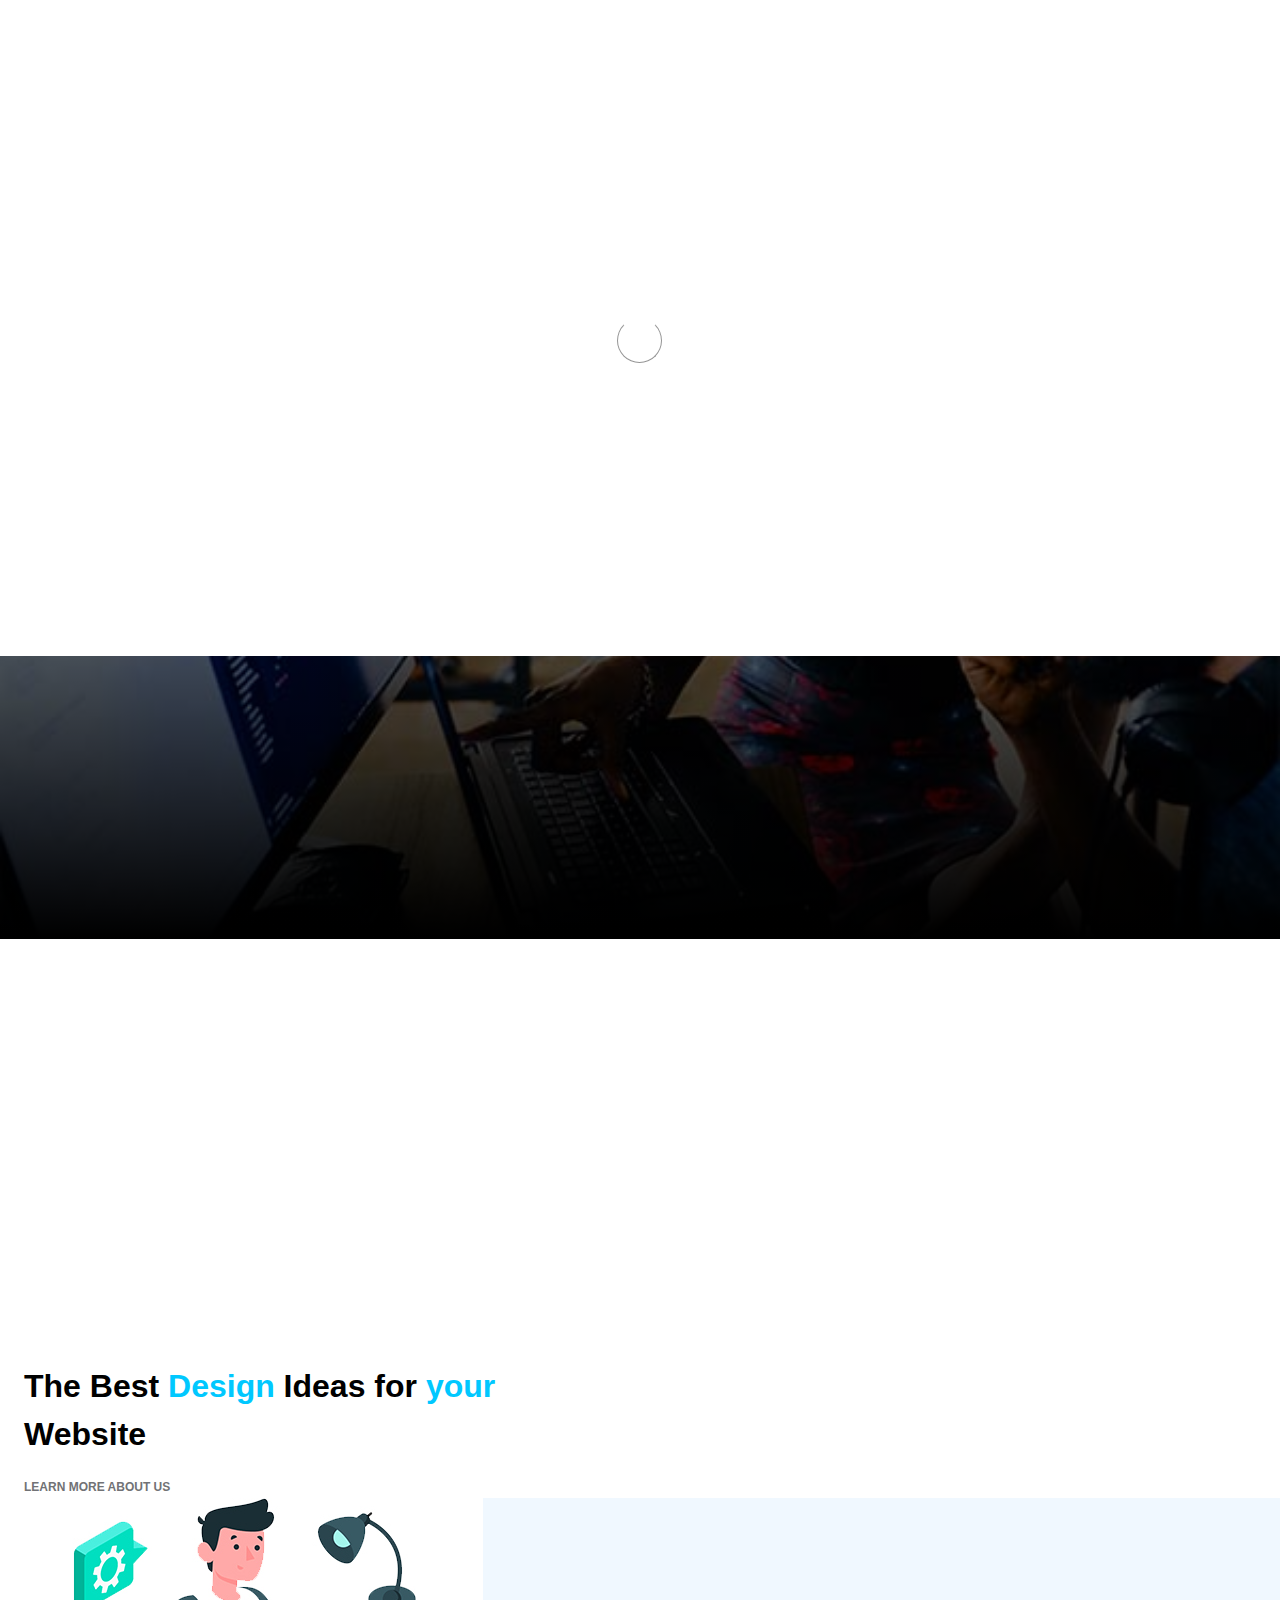
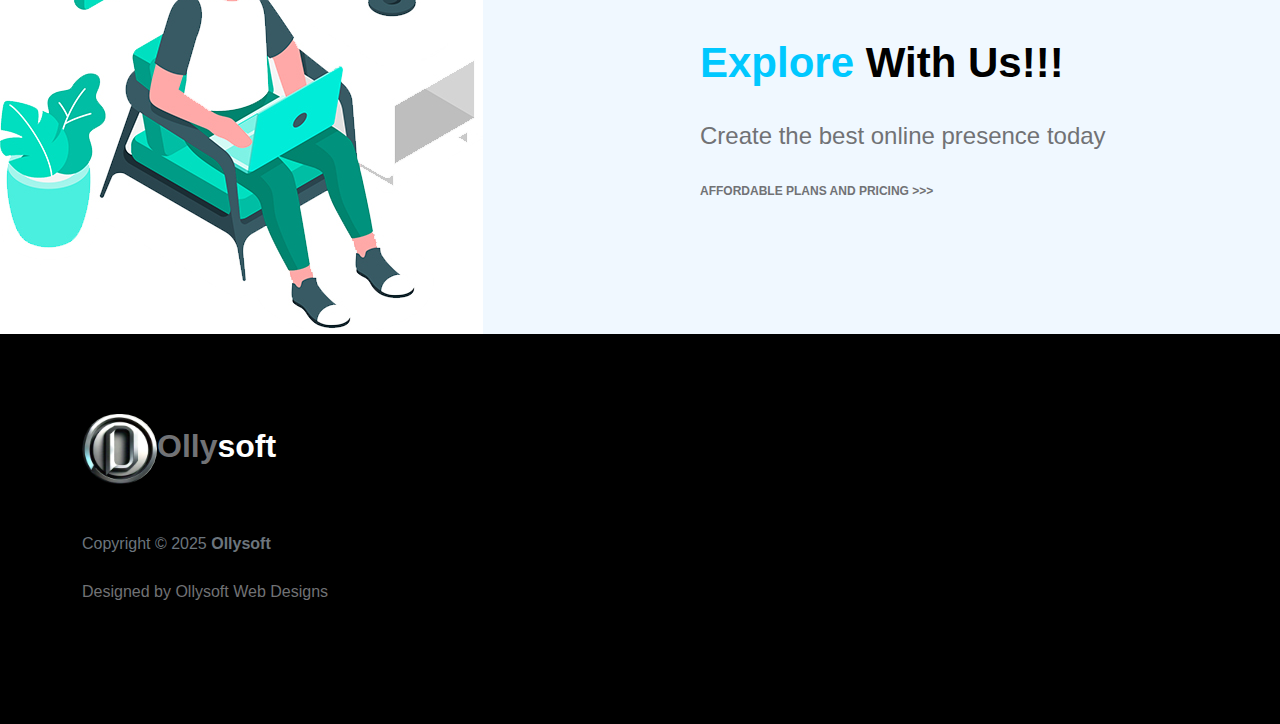
==== index.html @ 2da333ec "Add files via upload" ====
<!doctype html>
<html lang="en">
    <head>
        <meta charset="utf-8">
        <meta name="viewport" content="width=device-width, initial-scale=1">

        <meta name="description" content="">
        <meta name="author" content="">

        <title>Ollysoft | Home</title>

        <!-- CSS FILES -->
         <link href="bootstrap.min.css" rel="stylesheet">
        <link href="bootstrap-icons.css" rel="stylesheet">

        <link rel="stylesheet" href="slick.css"/>

        <link href="style.css" rel="stylesheet">
<link rel="icon" href="favicon.jpg">
    </head>
    
    <body>

        <section class="preloader">
            <div class="spinner">
                <span class="sk-inner-circle"></span>
            </div>
        </section>
    
        <main>

            <nav class="navbar navbar-expand-lg">
                <div class="container">
                    <button class="navbar-toggler" type="button" data-bs-toggle="collapse" data-bs-target="#navbarNav" aria-controls="navbarNav" aria-expanded="false" aria-label="Toggle navigation">
                        <span class="navbar-toggler-icon"></span>
                    </button>

                    <a class="navbar-brand" href="index.html">
                        <strong><span>Olly</span>soft</strong>
                    </a>

                   

                    <div class="collapse navbar-collapse" id="navbarNav">
                        <ul class="navbar-nav mx-auto">
                            <li class="nav-item">
                                <a class="nav-link active" href="index.html">Home</a>
                            </li>

                            <li class="nav-item">
                                <a class="nav-link" href="about.html">About</a>
                            </li>
                            <li class="nav-item">
                                <a class="nav-link" href="contact.html">Contact</a>
                            </li>
                            
                            
                            
                        </ul>

                        
                    </div>
                </div>
            </nav>
            <section class="slick-slideshow">   
                <div class="slick-custom">
                    <img src="cat-3.jpg" class="img-fluid" alt="">

                    <div class="slick-bottom">
                        <div class="container">
                            <div class="row">
                                <div class="col-lg-6 col-10">
                                    <h1 class="slick-title">Welcome</h1>

                                    <p class="lead text-white mt-lg-3 mb-lg-5">Ollysoft </p>

                                    
                                </div>
                            </div>
                        </div>
                    </div>
                </div>

                <div class="slick-custom">
                    <img src="team-meeting-renewable-energy-project.jpeg" class="img-fluid" alt="">

                    <div class="slick-bottom">
                        <div class="container">
                            <div class="row">
                                <div class="col-lg-6 col-10">
                                    <h1 class="slick-title">New and Modern Designs</h1>
                             
                                </div>
                            </div>
                        </div>
                    </div>
                </div>

                <div class="slick-custom">
                    <img src="two-business-partners-working-together-office-computer.jpeg" class="img-fluid" alt="">

                    <div class="slick-bottom">
                        <div class="container">
                            <div class="row">
                                <div class="col-lg-6 col-10">
                                    <h1 class="slick-title">Talk to us</h1>

                                    <p class="lead text-white mt-lg-3 mb-lg-5">Ollysoft</p>

                                     </div>
                            </div>
                        </div>
                    </div>
                </div>

            </section>

           <p><br><br><br><br><br><br><br><br><br><br><br><br></p> 
                                        <div class="col-lg-5 col-12">
                                            <div class="d-flex flex-column h-100 ms-lg-4 mt-lg-0 mt-5">
                                                <h4 class="mb-3">The Best <span>Design</span> Ideas for <span>your</span> Website</h4>

                                                     <div class="mt-2 mt-lg-auto">
                                                    <a href="about.html" class="custom-link mb-2">
                                                        Learn more about us
                                                        <i class="bi-arrow-right ms-2"></i>
                                                    </a>
                                                </div>
                                            </div>
                                        </div>
                                   

            <section class="front-product">
                <div class="container-fluid p-0">
                    <div class="row align-items-center">

                        <div class="col-lg-6 col-12">
                            <img src="experience-img.jpg" class="img-fluid" alt="">
                        </div>

                        <div class="col-lg-6 col-12">
                            <div class="px-5 py-5 py-lg-0">
                                
                                <h2 class="mb-4"><span>Explore</span> With Us!!!</h2>

                                <p class="lead mb-4">Create the best online presence today</p>

                                <a href="plan.html" class="custom-link">
                                    AFFORDABLE PLANS AND PRICING  >>>
                                    <i class="bi-arrow-right ms-2"></i>
                                </a>
                            </div>
                        </div>

                    </div>
                </div>
            </section>

        </main>

        <footer class="site-footer">
            <div class="container">
                <div class="row">

                    <div class="col-lg-3 col-10 me-auto mb-4">
                        <h4 class="text-white mb-3"><img src="favicon.jpg" style="height: 70px; width: 75px; border-radius: 50px;"><a href="index.html">Olly</a>soft</h4>
                        <p class="copyright-text text-muted mt-lg-5 mb-4 mb-lg-0">Copyright © 2025 <strong>Ollysoft</strong></p>
                        <br>
                        <p class="copyright-text">Designed by Ollysoft Web Designs</p>
                    </div>

                   
                    
                </div>
            </div>
        </footer>

        <!-- JAVASCRIPT FILES -->
        <script src="jquery.min.js"></script>
        <script src="bootstrap.bundle.min.js"></script>
        <script src="Headroom.js"></script>
        <script src="jQuery.headroom.js"></script>
        <script src="slick.min.js"></script>
        <script src="custom.js"></script>

    </body>
</html>
---- style.css ----
:root {
  --white-color:                #FFFFFF;
  --primary-color:              #00c8ff;
  --section-bg-color:           #f0f8ff;
  --dark-color:                 #000000;
  --grey-color:                 #d0d1d1;
  --p-color:                    #717275;

  --body-font-family:           'Inter', sans-serif;

  --h5-font-size:               24px;
  --p-font-size:                20px;
  --copyright-text-font-size:   16px;
  --product-link-font-size:     14px;
  --custom-link-font-size:      12px;

  --font-weight-thin:           100;
  --font-weight-light:          300;
  --font-weight-normal:         400;
  --font-weight-bold:           700;
  --font-weight-black:          900;
}

body,
html {
  height: 100%;
}

html {
  scroll-behavior: smooth;
}

@media screen and (prefers-reduced-motion: reduce) {
  html {
    scroll-behavior: auto;
  }
}

body {
    background: var(--white-color);
    font-family: var(--body-font-family);    
    position: relative;
}

/*---------------------------------------
  TYPOGRAPHY               
-----------------------------------------*/

h2,
h3,
h4,
h5,
h6 {
  color: var(--dark-color);
  line-height: inherit;
}

h1,
h2,
h3,
h4,
h5,
h6 {
  font-weight: var(--font-weight-bold);
}

h1,
h2 {
  font-weight: var(--font-weight-black);
}

h1 {
  font-size: 64px;
  line-height: normal;
}

h2 {
  font-size: 42px;
}

h3 {
  font-size: 36px;
}

h4 {
  font-size: 32px;
}

h5 {
  font-size: 24px;
}

h6 {
  font-size: 20px;
}

p {
  color: var(--p-color);
  font-size: var(--p-font-size);
  font-weight: var(--font-weight-light);
}

a, 
button {
  touch-action: manipulation;
  transition: all 0.3s;
}

a {
  color: var(--p-color);
  text-decoration: none;
}

a:hover {
  color: var(--primary-color);
}

.text-primary {
  color: var(--primary-color) !important;
}

::selection {
  background: var(--primary-color);
  color: var(--white-color);
}

/*---------------------------------------
  CUSTOM LINK               
-----------------------------------------*/
.custom-link {
  color: var(--p-color);
  font-size: var(--custom-link-font-size);
  font-weight: var(--font-weight-bold);
  text-transform: uppercase;
  position: relative;
}

.custom-link i {
  position: absolute;
  opacity: 0;
  bottom: 0;
  left: 100%;
  transition: all 0.3s;
  line-height: normal;
}

.custom-link:hover i {
  opacity: 1;
  left: 101%;
}

.lead {
  font-size: 1.5rem;
  font-weight: var(--font-weight-thin);
}

b,
strong {
  font-weight: var(--font-weight-bold);
}

/*---------------------------------------
  PRE LOADER               
-----------------------------------------*/
.preloader {
  position: fixed;
  top: 0;
  left: 0;
  width: 100%;
  height: 100%;
  z-index: 99999;
  display: flex;
  flex-flow: row nowrap;
  justify-content: center;
  align-items: center;
  background: none repeat scroll 0 0 var(--white-color);
}

.spinner {
  border: 1px solid transparent;
  border-radius: 5px;
  position: relative;
}

.spinner::before {
  content: '';
  box-sizing: border-box;
  position: absolute;
  top: 50%;
  left: 50%;
  width: 45px;
  height: 45px;
  margin-top: -10px;
  margin-left: -23px;
  border-radius: 50%;
  border: 1px solid #959595;
  border-top-color: var(--white-color);
  animation: spinner .9s linear infinite;
}

@keyframes spinner {
  to {transform: rotate(360deg);}
}

/*---------------------------------------
  CUSTOM BUTTON & ICON              
-----------------------------------------*/
.custom-btn {
  background: var(--dark-color);
  border-radius: 50px;
  color: var(--white-color);
  font-size: var(--copyright-text-font-size);
  text-transform: uppercase;
  padding: 16.50px 20px;
}

.social-btn {
  background: transparent;
  border: 1px solid var(--grey-color);
  color: var(--dark-color);
  text-transform: none;
}

.social-btn:hover {
  border-color: transparent;
}

.cart-form-select {
  border-radius: 0;
  padding-top: 15px;
  padding-bottom: 15px;
}

.cart-btn {
  border-radius: 0;
  width: 100%;
  font-size: var(--product-link-font-size);
}

.custom-btn:hover,
.slick-slideshow .custom-btn:hover {
  background: var(--primary-color);
  color: var(--white-color);
}

.custom-icon {
  color: var(--p-color);
  font-size: 24px;
}

.custom-icon {
  display: inline-block;
  vertical-align: middle;
}

.bi-bag.custom-icon {
  font-size: 17px;
}

.featured-icon {
  color: var(--grey-color);
  font-size: 52px;
}

/*---------------------------------------
  DIV SEPARATOR               
-----------------------------------------*/
.div-separator {
  position: relative;
}

.div-separator::before {
  content: "";
  height: 1px;
  background: var(--grey-color);
  display: block;
  width: 100%;
}

.div-separator span {
  position: absolute;
  top: 50%;
  margin-left: -22.5px;
  left: 50%;
  text-align: center;
  background: var(--white-color);
  margin-top: -11px;
  color: var(--dark-color);
  font-weight: var(--font-weight-bold);
  font-size: 14px;
  width: 35px;
  text-transform: uppercase;
}

/*---------------------------------------
  FULL IMAGE               
-----------------------------------------*/
.full-image-img {
  display: block;
  position: absolute;
  z-index: -1;
  right: 0;
  width: 100%;
  bottom: -120px;
  min-width: 650px;
}

@media (min-width: 1600px) {
  .full-image-img {
    bottom: -200px;
  }
}

/*---------------------------------------
  NAVIGATION               
-----------------------------------------*/
.navbar {
  background: var(--white-color);
  position: fixed;
  top: 0;
  right: 0;
  left: 0;
  padding: 25px 0;
  z-index: 2;
  will-change: transform;
  transition: transform 300ms linear;
}

.navbar span, h2 span, h4 span {
	color: var(--primary-color);
}

.navbar.headroom--not-top {
  padding: 20px 0;
}

.headroom--pinned {
  transform: translate(0, 0);
}

.headroom--unpinned {
  transform: translate(0, -150%);
}

.navbar-brand {
  color: var(--dark-color);
  font-size: 24px;
  font-weight: var(--font-weight-light);
  margin: 0;
  padding: 0;
}

.navbar-expand-lg .navbar-nav .nav-link {
  display: inline-block;
  padding: 0;
  margin-right: 1.5rem;
  margin-left: 1.5rem;
}

.nav-link {
  color: var(--p-color);
  font-size: 16px;
  position: relative;
}

.navbar .nav-link::after {
  position: absolute;
  top: 100%;
  left: 0;
  width: 100%;
  height: 2px;
  background: var(--grey-color);
  content: '';
  opacity: 0;
  -webkit-transition: opacity 0.3s, -webkit-transform 0.3s;
  -moz-transition: opacity 0.3s, -moz-transform 0.3s;
  transition: opacity 0.3s, transform 0.3s;
  -webkit-transform: translateY(10px);
  -moz-transform: translateY(10px);
  transform: translateY(10px);
}

.navbar .nav-link.active::after, 
.navbar .nav-link:hover::after {
  opacity: 1;
  -webkit-transform: translateY(0px);
  -moz-transform: translateY(0px);
  transform: translateY(0px);
}

.navbar .nav-link.active,
.navbar .nav-link:hover {
  color: var(--primary-color);
}

.nav-link:focus, 
.nav-link:hover {
  color: var(--p-color);
}

.navbar-toggler {
  border: 0;
  padding: 0;
  cursor: pointer;
  margin: 0;
  width: 30px;
  height: 35px;
  outline: none;
}

.navbar-toggler:focus {
  outline: none;
  box-shadow: none;
}

.navbar-toggler[aria-expanded="true"] .navbar-toggler-icon {
  background: transparent;
}

.navbar-toggler[aria-expanded="true"] .navbar-toggler-icon:before,
.navbar-toggler[aria-expanded="true"] .navbar-toggler-icon:after {
  transition: top 300ms 50ms ease, -webkit-transform 300ms 350ms ease;
  transition: top 300ms 50ms ease, transform 300ms 350ms ease;
  transition: top 300ms 50ms ease, transform 300ms 350ms ease, -webkit-transform 300ms 350ms ease;
  top: 0;
}

.navbar-toggler[aria-expanded="true"] .navbar-toggler-icon:before {
  transform: rotate(45deg);
}

.navbar-toggler[aria-expanded="true"] .navbar-toggler-icon:after {
  transform: rotate(-45deg);
}

.navbar-toggler .navbar-toggler-icon {
  background: var(--dark-color);
  transition: background 10ms 300ms ease;
  display: block;
  width: 30px;
  height: 2px;
  position: relative;
}

.navbar-toggler .navbar-toggler-icon::before,
.navbar-toggler .navbar-toggler-icon::after {
  transition: top 300ms 350ms ease, -webkit-transform 300ms 50ms ease;
  transition: top 300ms 350ms ease, transform 300ms 50ms ease;
  transition: top 300ms 350ms ease, transform 300ms 50ms ease, -webkit-transform 300ms 50ms ease;
  position: absolute;
  right: 0;
  left: 0;
  background: var(--dark-color);
  width: 30px;
  height: 2px;
  content: '';
}

.navbar-toggler .navbar-toggler-icon:before {
  top: -8px;
}

.navbar-toggler .navbar-toggler-icon:after {
  top: 8px;
}

/*---------------------------------------
  SITE HEADER              
-----------------------------------------*/
.site-header {
  background-color: var(--section-bg-color);
  position: relative;
  overflow: hidden;
  margin-top: 86px;
}

.site-header.section-padding {
  padding-top: 7rem;
  padding-bottom: 7rem;
}

.site-header.section-padding-img {
  padding-top: 10rem;
  padding-bottom: 10rem;
}

.header-image {
  position: absolute;
  top: 0;
  right: 0;
  width: 50%;
  height: 100%;
  object-fit: cover;
}

/*---------------------------------------
  SLICK SLIDESHOW               
-----------------------------------------*/
@media (min-width: 992px) {
  .slick-slideshow {
    height: 100vh;
  }
}

.slick-slideshow {
  margin-top: 86px;
}

.slick-title {
  color: var(--white-color);
}

.slick-custom {
  position: relative;
}

.slick-custom img {
  width: 100%;
  object-fit: cover;
}

.slick-bottom {
  background: linear-gradient(to top, var(--dark-color), transparent 90%);
  position: absolute;
  z-index: 2;
  bottom: 0;
  right: 0;
  left: 0;
  width: 100%;
  height: 100%;
}

.slick-bottom .container {
  position: absolute;
  top: 40%;
  left: 50%;
  transform: translate(-50%, -40%);
}

.slick-overlay {
  background: linear-gradient(to top, #000, transparent 120%);
  position: absolute;
  top: 0;
  right: 0;
  bottom: 0;
  left: 0;
}

.slick-slideshow .custom-btn {
  font-weight: var(--font-weight-bold);
  display: inline-block;
  padding-right: 32px;
  padding-left: 32px;
}

@media (min-width: 576px) {
  .slick-slideshow .slick-dots {
    max-width: 540px;
  }
}

@media (min-width: 768px) {
  .slick-slideshow .slick-dots {
    max-width: 720px;
  }
}

@media (min-width: 992px) {
  .slick-slideshow .slick-dots {
    max-width: 960px;
  }
}

@media (min-width: 1200px) {
  .slick-slideshow .slick-dots {
    max-width: 1140px;
  }
}

@media (min-width: 1400px) {
  .slick-slideshow .slick-dots {
    max-width: 1320px;
  }
}

.slick-slideshow .slick-dots {
  position: absolute;
  z-index: 2;
  top: 50%;
  left: 0;
  right: 0;
  transform: translate(0, -50%);
  margin: 0 auto;
  padding: 0;
}

.slick-slideshow .slick-dots li {
  background: transparent;
  border: 5px solid rgba(255, 255, 255, 0.35);
  border-radius: 100%;
  display: block;
  width: 30px;
  height: 30px;
  margin: 10px;
  padding: 5px;
  margin-left: auto;
  cursor: pointer;
}

.slick-slideshow .slick-dots button {
  background: transparent;
  border: none;
  color: transparent;
  display: block;
  width: 100%;
  height: 0;
  margin: 0;
  padding: 0;
  outline: none;
  height: 0;
}

.slick-slideshow .slick-dots li:hover,
.slick-slideshow .slick-dots .slick-active {
  background: var(--white-color);
}

/*---------------------------------------
  CUSTOM CIRCLE IMAGES               
-----------------------------------------*/

.custom-circle-image {
  border-radius: 100px;
  width: 55px;
  height: 55px;
}

.custom-circle-image.team-image {
  width: 85px;
  height: 85px;
}

/*---------------------------------------
  TESTIMONIAL               
-----------------------------------------*/
.slick-testimonial .slick-list,
.slick-testimonial .slick-track {
  height: 100%;
}

.slick-testimonial {
  margin: auto;
}

.slick-testimonial-caption {
  quotes: '❝' '❞';
  position: relative;
  padding: 5rem 7rem;
}

.slick-testimonial-caption::before {
  content: open-quote;
  display: inline-block;
  color: var(--primary-color);
  font-family: auto;
  font-size: 100px;
  height: 0;
  position: absolute;
  top: 0;
  left: 0;
}

.slick-testimonial .slick-dots {
  text-align: center;
}

.slick-testimonial .slick-dots li {
  background: var(--grey-color);
  display: inline-block;
  vertical-align: top;
  width: 16%;
  height: 1px;
}

.slick-testimonial .slick-dots button {
  background: transparent;
  border: none;
  color: transparent;
  display: block;
  width: 100%;
  height: 0;
  margin: 0;
  padding: 0;
}

.slick-testimonial .slick-dots li:hover,
.slick-testimonial .slick-dots .slick-active {
  background: var(--dark-color);
}

/*---------------------------------------
  SECTION               
-----------------------------------------*/
section {
  content-visibility: auto;
  contain-intrinsic-size: 700px;
}

.section-padding {
  padding-top: 7rem;
  padding-bottom: 7rem;
}

.featured {
  background: var(--section-bg-color);
}

/*---------------------------------------
  ABOUT               
-----------------------------------------*/
.about .nav-pills .nav-item {
  width: 100%;
}

.about .nav-pills .nav-link {
  color: var(--grey-color);
  font-size: 18px;
  font-weight: var(--font-weight-bold);
  border-left: 1px solid var(--grey-color);
  border-radius: 0;
  padding-right: 0;
}

.about .nav-pills .nav-link:hover,
.about .nav-pills .nav-link.active, 
.about .nav-pills .show>.nav-link {
  background: transparent;
  border-left-color: var(--primary-color);
  color: var(--primary-color);
}

/*---------------------------------------
  FAQ ACCORDION               
-----------------------------------------*/
.accordion-item {
  background-color: transparent;
  border-top: 0;
  border-right: 0;
  border-left: 0;
}

.accordion-button {
  background-color: transparent;
  box-shadow: none;
}

.accordion-button:not(.collapsed) {
  background: transparent;
  box-shadow: none;
}

button:focus:not(:focus-visible) {
  border-color: transparent;
  box-shadow: none;
}

.accordion-body {
  border-top: 1px solid rgba(0,0,0,.125);
}

.accordion-button {
  font-size: 1.5rem;
  font-weight: var(--font-weight-normal);
  padding-top: 1.5rem;
  padding-right: 0;
  padding-bottom: 1.5rem;
  padding-left: 0;
}

.accordion-body {
  padding: 2rem 0;
}

/*---------------------------------------
  TEAM MEMBERS               
-----------------------------------------*/
.team {
  background: var(--grey-color);
}

.team-thumb {
  background: var(--white-color);
  position: relative;
  border-radius: .25rem;
  padding: 42px 32px;
}

.team-info {
  width: 100%;
}

.custom-modal-btn {
  background: var(--grey-color);
  color: var(--white-color);
  position: absolute;
  top: 0;
  right: 0;
  bottom: 0;
  margin: auto 32px;
  width: 42px;
  height: 42px;
}

.modal-body {
  padding: 4rem;
}

.modal-header {
  padding-top: 7rem;
  padding-bottom: 5rem;
}

.modal-header .btn-close {
  position: absolute;
  top: 0;
  right: 0;
  font-size: 24px;
  margin: 32px;
}

#cart-modal .modal-header .btn-close {
  z-index: 2;
  margin: 22px;
}

#cart-modal .modal-header {
  border-bottom: 0;
  padding: 0;
}

#cart-modal .modal-footer {
  padding: 2rem 4rem;
}

/*---------------------------------------
  SKILL - PROGRESS BAR               
-----------------------------------------*/
.skill-thumb strong {
  display: inline-block;
  margin-bottom: 6px;
}

.skill-thumb span {
  color: var(--dark-color);
  font-size: 24px;
  font-weight: var(--font-weight-bold);
}

.skill-thumb .progress {
  background: var(--white-color);
  box-shadow: none;
  border-radius: 100px;
  height: 1px;
  margin-bottom: 16px;
}

.skill-thumb .progress .progress-bar-primary {
  background: var(--grey-color);
}

/*---------------------------------------
  PRODUCT               
-----------------------------------------*/
.front-product {
  background: var(--section-bg-color);
}

.product-thumb {
  background: var(--white-color);
  position: relative;
  transition: all 0.5s ease-out;
}

.product-image {
  transition: all 0.5s ease-out;
}

.product-thumb:hover .product-image {
  box-shadow: 0 1rem 3rem rgba(0,0,0,.175);
}

.product-top {
  position: absolute;
  top: 0;
  right: 0;
  left: 0;
  margin: 20px;
}

.product-info {
  padding: 30px 20px;
}

.product-description,
.product-cart-thumb {
  padding: 0 20px;
}

.product-icon {
  color: var(--white-color);
}

.product-title-link {
  color: var(--dark-color);
}

.product-additional-link {
  display: inline-block;
  vertical-align: top;
  font-size: var(--product-link-font-size);
  margin-top: 32px;
  margin-right: 12px;
}

.product-alert {
  background: var(--white-color);
  color: var(--p-color);
  font-size: var(--custom-link-font-size);
  font-weight: var(--font-weight-bold);
  padding: 3px 10px;
}

.product-p {
  font-size: var(--product-link-font-size);
}

.view-all {
  text-transform: uppercase;
  color: var(--p-color);
  font-size: 13px;
  font-weight: var(--font-weight-bold);
  border-bottom: 2px solid var(--grey-color);
  padding-bottom: 6px;
}

/*---------------------------------------
  CONTACT              
-----------------------------------------*/
.contact-info {
  padding: 40px;
}

.contact-form .form-control {
  border-color: var(--grey-color);
  font-weight: var(--font-weight-normal);
}

.form-floating>label {
  color: var(--grey-color);
  font-weight: var(--font-weight-normal);
}

.contact-form button[type='submit'] {
  background: var(--dark-color);
  border: none;
  border-radius: 100px;
  color: var(--white-color);
  font-weight: var(--font-weight-bold);
  text-transform: uppercase;
  padding: 16px;
}

.contact-form button[type='submit']:hover {
  background: var(--primary-color);
}

/*---------------------------------------
  SITE FOOTER               
-----------------------------------------*/
.site-footer {
  background: var(--dark-color);
  padding-top: 5rem;
  padding-bottom: 5rem;
}

.footer-menu {
  margin: 0;
  padding: 0;
}

.footer-menu-item {
  display: block;
  width: 50%;
}

.footer-menu-link {
  color: #6c757d;
  font-weight: var(--font-weight-light);
  display: inline-block;
  vertical-align: top;
  margin-top: 4px;
  margin-bottom: 4px;
}

.site-footer .social-icon-link {
  margin-top: 4px;
}

.site-footer .social-icon-link:hover,
.footer-menu-link:hover {
  color: var(--white-color);
}

.copyright-text {
  font-size: var(--copyright-text-font-size);
}

/*---------------------------------------
  SOCIAL ICON               
-----------------------------------------*/
.social-icon {
  margin: 0;
  padding: 0;
}

.social-icon li {
  list-style: none;
  display: inline-block;
  vertical-align: top;
}

.social-icon-link {
  color: #6c757d;
  font-size: 1rem;
  display: inline-block;
  vertical-align: top;
  margin-bottom: 4px;
  margin-right: 15px;
}

.social-icon-link:hover {
  color: var(--primary-color);
}

/*---------------------------------------
  RESPONSIVE STYLES               
-----------------------------------------*/
@media screen and (max-width: 1200px) {
  h1 {
    font-size: 62px;
  }
}

@media screen and (max-width: 991px) {
  h1 {
    font-size: 42px;
    margin-bottom: 0;
  }

  h2 {
    font-size: 36px;
  }

  h3 {
    font-size: 32px;
  }

  h4 {
    font-size: 28px;
  }

  h5 {
    font-size: 24px;
  }

  h6 {
    font-size: 20px;
  }

  .lead {
    font-size: 16px;
  }

  .navbar-expand-lg .navbar-nav .nav-link {
    margin-top: 1rem;
  }

  .site-header {
    background-position: bottom;
  }

  #cart-modal .modal-header .btn-close {
    margin: 22px 14px;
  }

  .custom-btn {
    font-size: 14px;
    padding: 13.5px 20px;
  }

  .slick-slideshow .custom-btn {
    padding-right: 27px;
    padding-left: 27px;
  }

  .social-login,
  .div-separator {
    width: 75% !important;
  }

  #cart-modal .modal-footer .row {
    width: 100% !important;
  }

  .site-header.section-padding,
  .section-padding {
    padding-top: 4rem;
    padding-bottom: 4rem;
  }

  .site-header-image.section-padding {
    padding-bottom: 0;
  }

  .header-info {
    padding-top: 50px;
    padding-bottom: 100px;
  }

  .header-image {
    position: relative;
    top: auto;
    bottom: 0;
    left: 0;
    width: auto;
    height: auto;
  }

  .slick-testimonial-caption {
    padding: 6rem 3rem 4rem 3rem;
  }

  .slick-slideshow .slick-dots li {
    width: 25px;
    height: 25px;
  }

  .modal-header {
    padding-top: 6rem;
    padding-bottom: 2rem;
  }

  .modal-body {
    padding: 2rem;
  }

  #cart-modal .modal-footer {
    padding-right: 0;
    padding-left: 0;
  }

  #cart-modal .modal-body {
    padding: 4rem 2rem 2rem 2rem;
  }

  .full-image-img {
    bottom: 0;
  }
}

table {
  color: white;
  border: 1px solid;
  border-radius: 20px;
  margin-bottom: 50px;
  background-color: #695a3df5;
  
}

.table-background {
 
  padding: 0px;
  background-size: cover;
 
}

th, tr, td {
  border-bottom: 1px solid;
  padding: 1px;
  border-right: 1px solid;
}

.tr-red {
  background-color: #ff000029;
}

.tr-orange {
  background-color: #ff88003b;
}

.tr-yellow {
  background-color: #fffe003b;
}

.tr-green {
  background-color: #21ff002e;
}

.tr-blue {
  background-color: #00b2ff24;
}

.tr-indigo {
  background-color: #4b008240;
}

.tr-violet {
  background-color: #ee82ee42;
}
.tr-t1 {
  background-color: #80808021;
}

.social {
  height: 30px;
  width: 33px;
  margin-right: 20px;
}
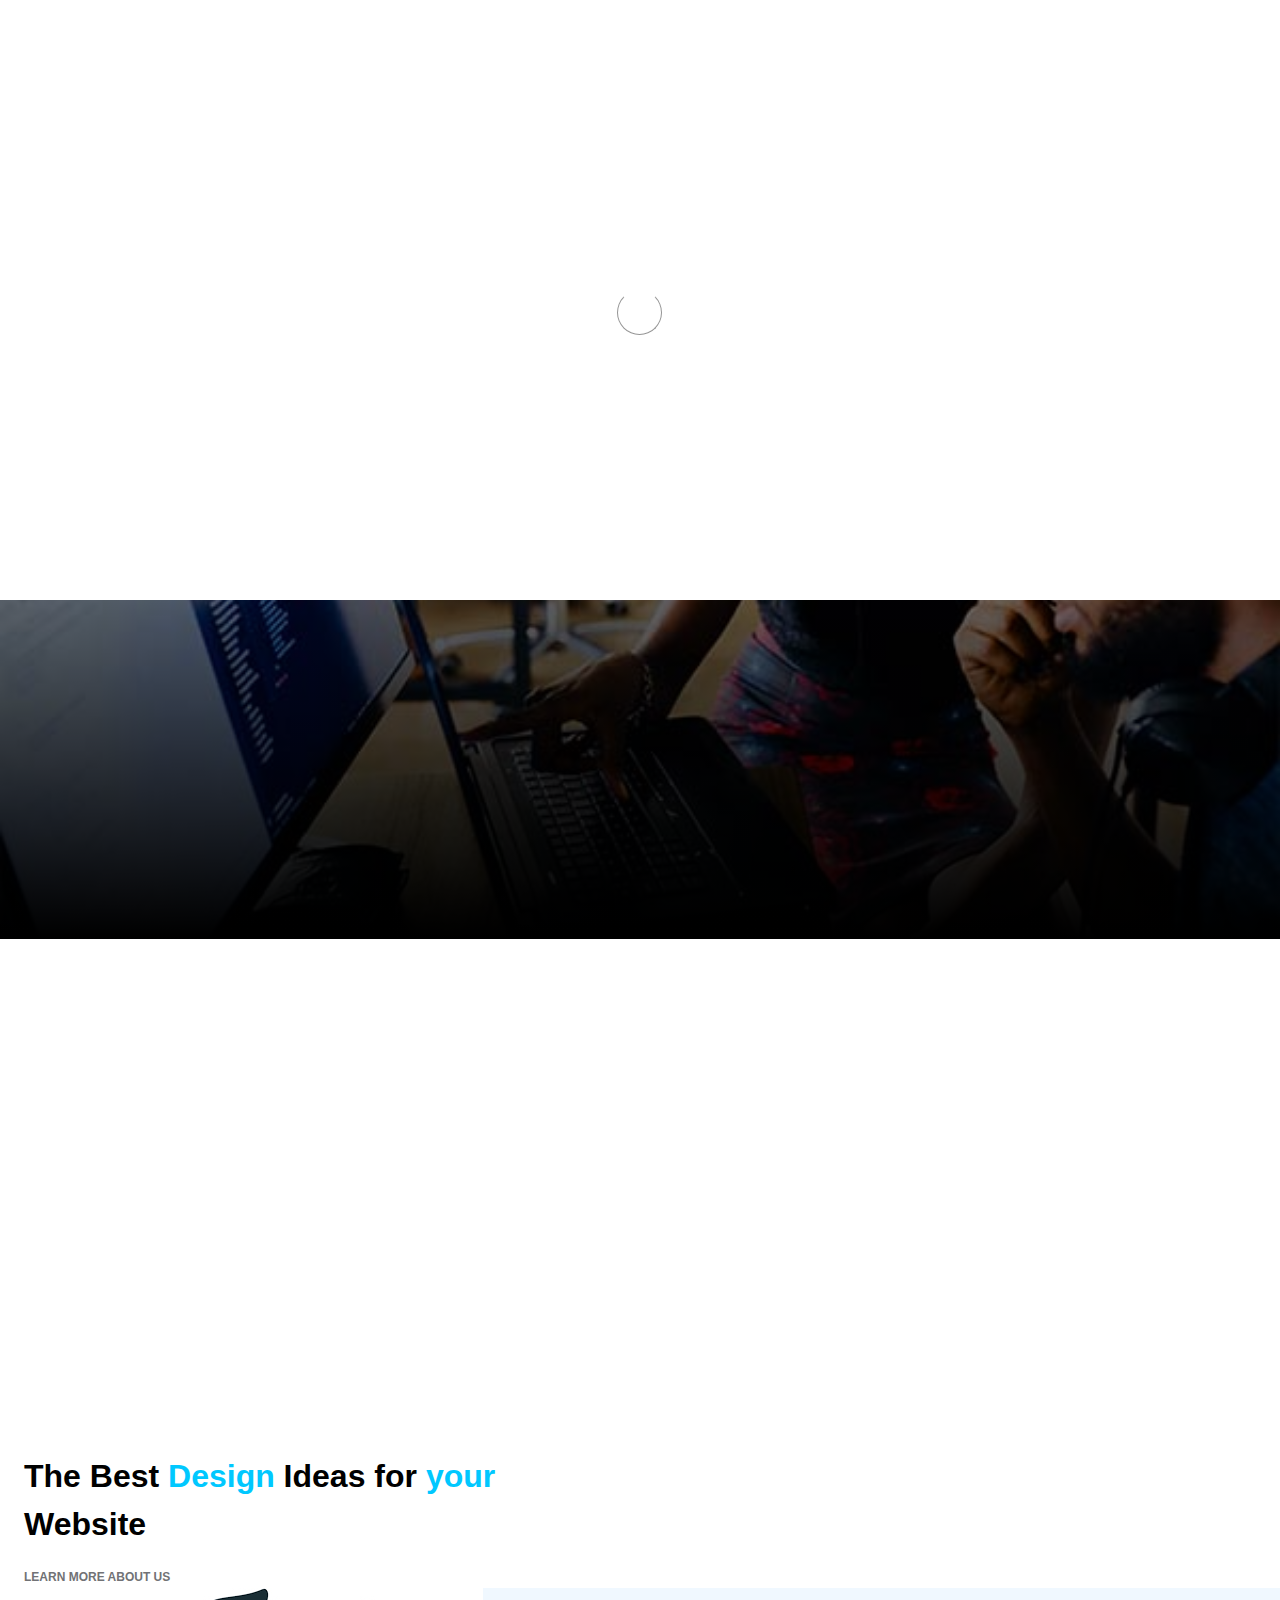
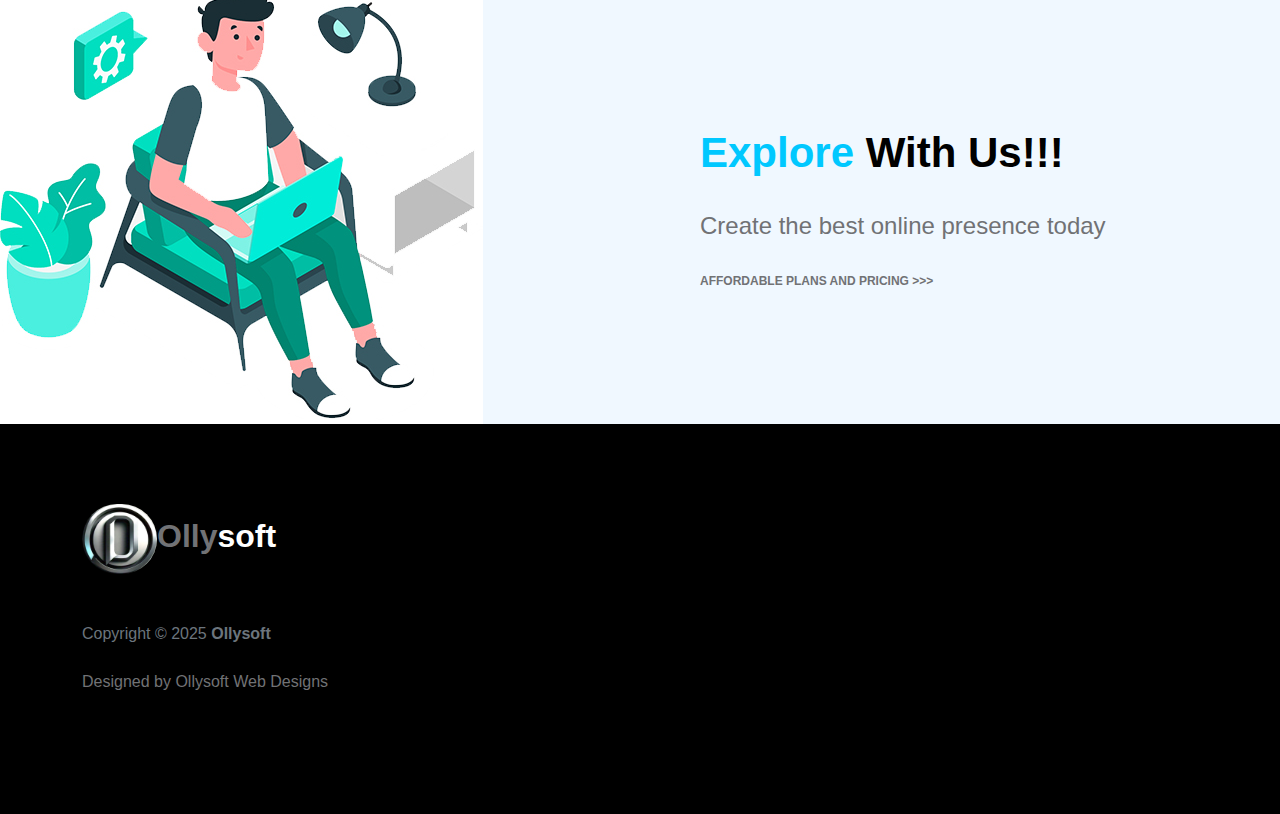
==== commit b69a383c: "Add files via upload" ====
--- a/index.html
+++ b/index.html
@@ -38,10 +38,7 @@
                     <a class="navbar-brand" href="index.html">
                         <strong><span>Olly</span>soft</strong>
                     </a>
-
-                   
-
-                    <div class="collapse navbar-collapse" id="navbarNav">
+<div class="collapse navbar-collapse" id="navbarNav">
                         <ul class="navbar-nav mx-auto">
                             <li class="nav-item">
                                 <a class="nav-link active" href="index.html">Home</a>
@@ -50,16 +47,23 @@
                             <li class="nav-item">
                                 <a class="nav-link" href="about.html">About</a>
                             </li>
+
+                            
+
                             <li class="nav-item">
-                                <a class="nav-link" href="contact.html">Contact</a>
+                                <a  href="contact.html" class="nav-link">Contact</a>
                             </li>
                             
-                            
-                            
+                            <li class="nav-item">
+                                <a class="nav-link" href="plans.html">Plans and Pricing</a>
+                            </li>
                         </ul>
 
                         
                     </div>
+                   
+
+                    
                 </div>
             </nav>
             <section class="slick-slideshow">   
@@ -115,7 +119,7 @@
 
             </section>
 
-           <p><br><br><br><br><br><br><br><br><br><br><br><br></p> 
+           <p><br><br><br><br><br><br><br><br><br><br><br><br><br><br><br></p> 
                                         <div class="col-lg-5 col-12">
                                             <div class="d-flex flex-column h-100 ms-lg-4 mt-lg-0 mt-5">
                                                 <h4 class="mb-3">The Best <span>Design</span> Ideas for <span>your</span> Website</h4>
@@ -177,7 +181,7 @@
 
         <!-- JAVASCRIPT FILES -->
         <script src="jquery.min.js"></script>
-        <script src="bootstrap.bundle.min.js"></script>
+         <script src="bootstrap.bundle.min.js"></script>
         <script src="Headroom.js"></script>
         <script src="jQuery.headroom.js"></script>
         <script src="slick.min.js"></script>
